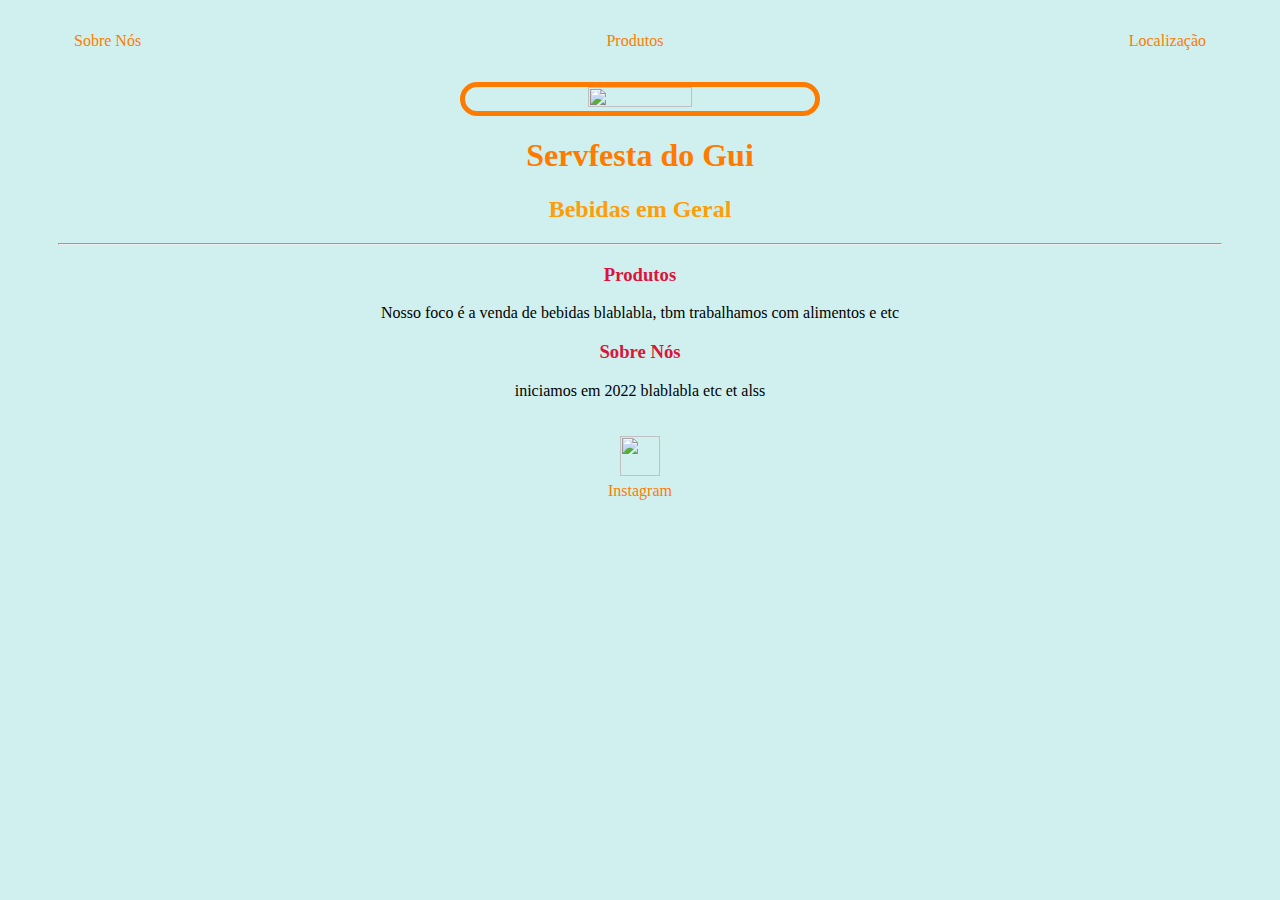
==== Site por Lucas/index.html @ b11c1c66 "Exclusão do Rascunho" ====
<!DOCTYPE html>
<html lang="pt-br">
<head>
    <meta charset="UTF-8">
    <meta http-equiv="X-UA-Compatible" content="IE=edge">
    <meta name="viewport" content="width=device-width, initial-scale=1.0">
    <link rel="shortcut icon" href="./img/ico servfesta 16px.ico" type="image/x-icon">
    <title>Servfesta do Gui</title>
    <link rel="stylesheet" href="style.css">
</head>
<body>
    <div class="container">
        <nav>
            <ul>
                <li>
                    <a href="sobrenos.html"> Sobre Nós </a>
                </li>
                <li>
                    <a href="produtos.html" target="_blank"> Produtos </a>
                </li>
                
                </li>
                <li><a href="local.html">Localização</a></li>
            </ul>   
        </nav>
    
        <header>
            <nav>
            <div class="center">
                <img src="./img/Servfesta do Gui _ Fachada.png"></img>
            </div>
            <h1>Servfesta do Gui</h1>
            <h2>Bebidas em Geral</h2>
            <hr></nav>
        </header>
        <main>
            <nav>
            <div></div>
            <section>
                <h3>Produtos</h3>
                <p>
                    Nosso foco é a venda de bebidas blablabla, tbm trabalhamos com alimentos e etc
                </p>
            </section>
            <section>
                <h3>Sobre Nós</h3>
                <p>
                    iniciamos em 2022 blablabla etc et alss
                </p>
            </section></nav>
        </main>
    
        <footer>
            <a href="https://www.instagram.com/servfestadogui" target="_blank">
                <img src="./img/instagram-svgrepo-com.svg"></img>
                <p>Instagram</p>
            </a>
        </footer>
    </div>
</body>
</html>
---- Site por Lucas/style.css ----
body {
    background-color: rgba(0, 171, 168, 0.185);
    color: rgb(0, 0, 0);
}
nav{text-align: center;}
ul {
    display: flex;
    justify-content: space-between;
    list-style-type: none;
    align-items: center;
    padding: 16px;
    font-family: Georgia, Times, 'Times New Roman', serif; 
    color: rgb(255, 123, 0)
}

a{
    color: rgb(255, 123, 0);
    text-decoration: none;
}

header img {
    width: 30%;
    height: 30%;
    border-radius: 20px;
    border: 5px solid rgb(255, 123, 0);
}

.center {
    text-align: center;
}

h1 {
    color: rgb(255, 123, 0);
}
h3{color: crimson;}
h2{color: rgb(255, 157, 9);}
footer img {
    width: 40px;
    height: 40px;
}

footer {
    display: flex;
    justify-content: center;
}

footer a {
    margin: 20px;
    text-align: center;
}

footer p {
    margin-top: 2px;
}

.container {
    padding: 0px 50px;
}

footer p:hover {
    color: rgb(240, 255, 37);
}

nav a:hover {
    color: rgb(240, 255, 37);
}
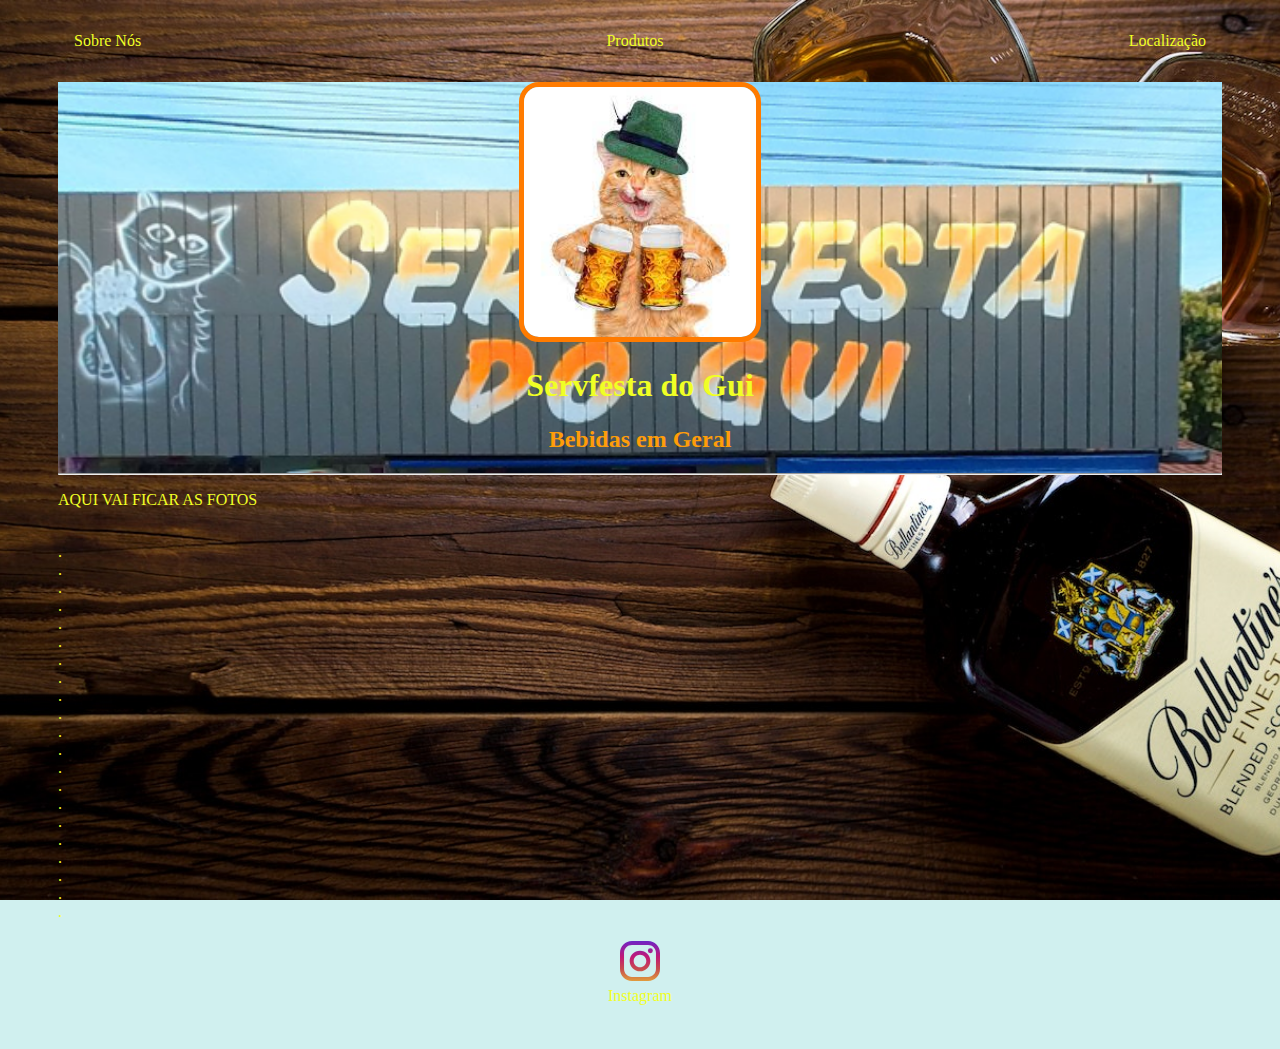
==== commit 36f02976: "Add Ana & Add Lucas" ====
--- a/Site por Lucas/index.html
+++ b/Site por Lucas/index.html
@@ -1,12 +1,12 @@
 <!DOCTYPE html>
 <html lang="pt-br">
 <head>
+    <link rel="stylesheet" href="style.css">
     <meta charset="UTF-8">
     <meta http-equiv="X-UA-Compatible" content="IE=edge">
     <meta name="viewport" content="width=device-width, initial-scale=1.0">
     <link rel="shortcut icon" href="./img/ico servfesta 16px.ico" type="image/x-icon">
     <title>Servfesta do Gui</title>
-    <link rel="stylesheet" href="style.css">
 </head>
 <body>
     <div class="container">
@@ -16,38 +16,48 @@
                     <a href="sobrenos.html"> Sobre Nós </a>
                 </li>
                 <li>
-                    <a href="produtos.html" target="_blank"> Produtos </a>
+                    <a href="produtos.html"> Produtos </a>
                 </li>
                 
                 </li>
-                <li><a href="local.html">Localização</a></li>
+                <li>
+                    <a href="https://www.google.com/maps/dir//Serv-Festa+do+Gui+-+Av.+Celso+Zanella,+380+-+Cristo+Rei,+S%C3%A3o+Jos%C3%A9+do+Rio+Preto+-+SP,+15076-710/@-20.8359778,-49.3541603,16z/data=!4m16!1m6!3m5!1s0x94bc4dab969b55fb:0x31a445447e3c63d0!2sServ-Festa+do+Gui!8m2!3d-20.8356118!4d-49.3525081!4m8!1m0!1m5!1m1!1s0x94bc4dab969b55fb:0x31a445447e3c63d0!2m2!1d-49.3525081!2d-20.8356118!3e2" target="_blank"> Localização </a>
+                </li>
             </ul>   
         </nav>
     
         <header>
             <nav>
             <div class="center">
-                <img src="./img/Servfesta do Gui _ Fachada.png"></img>
+                <img src="./img/WhatsApp Image 2022-11-02 at 08.53.41.jpeg"></img>
             </div>
             <h1>Servfesta do Gui</h1>
             <h2>Bebidas em Geral</h2>
             <hr></nav>
         </header>
         <main>
-            <nav>
-            <div></div>
-            <section>
-                <h3>Produtos</h3>
-                <p>
-                    Nosso foco é a venda de bebidas blablabla, tbm trabalhamos com alimentos e etc
-                </p>
-            </section>
-            <section>
-                <h3>Sobre Nós</h3>
-                <p>
-                    iniciamos em 2022 blablabla etc et alss
-                </p>
-            </section></nav>
+            <p>AQUI VAI FICAR AS FOTOS</p>
+            <br>.
+            <br>.
+            <br>.
+            <br>.
+            <br>.
+            <br>.
+            <br>.
+            <br>.
+            <br>.
+            <br>.
+            <br>.
+            <br>.
+            <br>.
+            <br>.
+            <br>.
+            <br>.
+            <br>.
+            <br>.
+            <br>.
+            <br>.
+            <br>.
         </main>
     
         <footer>
--- a/Site por Lucas/style.css
+++ b/Site por Lucas/style.css
@@ -1,8 +1,12 @@
 body {
     background-color: rgba(0, 171, 168, 0.185);
-    color: rgb(0, 0, 0);
+    color: rgb(240, 255, 37);
 }
-nav{text-align: center;}
+
+nav {
+    text-align: center;
+}
+
 ul {
     display: flex;
     justify-content: space-between;
@@ -14,13 +18,13 @@
 }
 
 a{
-    color: rgb(255, 123, 0);
+    color: rgb(240, 255, 37);
     text-decoration: none;
 }
 
 header img {
-    width: 30%;
-    height: 30%;
+    width: 20%;
+    height: 20%;
     border-radius: 20px;
     border: 5px solid rgb(255, 123, 0);
 }
@@ -30,13 +34,36 @@
 }
 
 h1 {
-    color: rgb(255, 123, 0);
+    color: rgb(240, 255, 37);;
 }
-h3{color: crimson;}
-h2{color: rgb(255, 157, 9);}
+
+h3 {
+    color: crimson;
+}
+
+h2 {
+    color: rgb(255, 157, 9);
+}
+
 footer img {
     width: 40px;
     height: 40px;
+}
+
+header {
+    background-image: url(img/Fachada\ Maior.png);
+    background-repeat: no-repeat;
+    background-position: center center;
+    background-attachment: fixed;
+    background-size: cover;
+}
+
+body {
+    background-image:url(img/pexels-pixabay-301692\ \(1\).jpg);
+    background-repeat: no-repeat;
+    background-position: center center;
+    background-attachment: fixed;
+    background-size: cover;
 }
 
 footer {
@@ -58,9 +85,21 @@
 }
 
 footer p:hover {
+    color: rgb(247, 217, 217);
+}
+
+nav a:hover {
+    color: rgb(247, 217, 217);
+}
+
+li {
     color: rgb(240, 255, 37);
 }
 
-nav a:hover {
-    color: rgb(240, 255, 37);
+.inicial {
+    list-style-type: none;
+    align-items: center;
+    padding: 16px;
+    font-family: Georgia, Times, 'Times New Roman', serif; 
+    color: rgb(255, 123, 0)
 }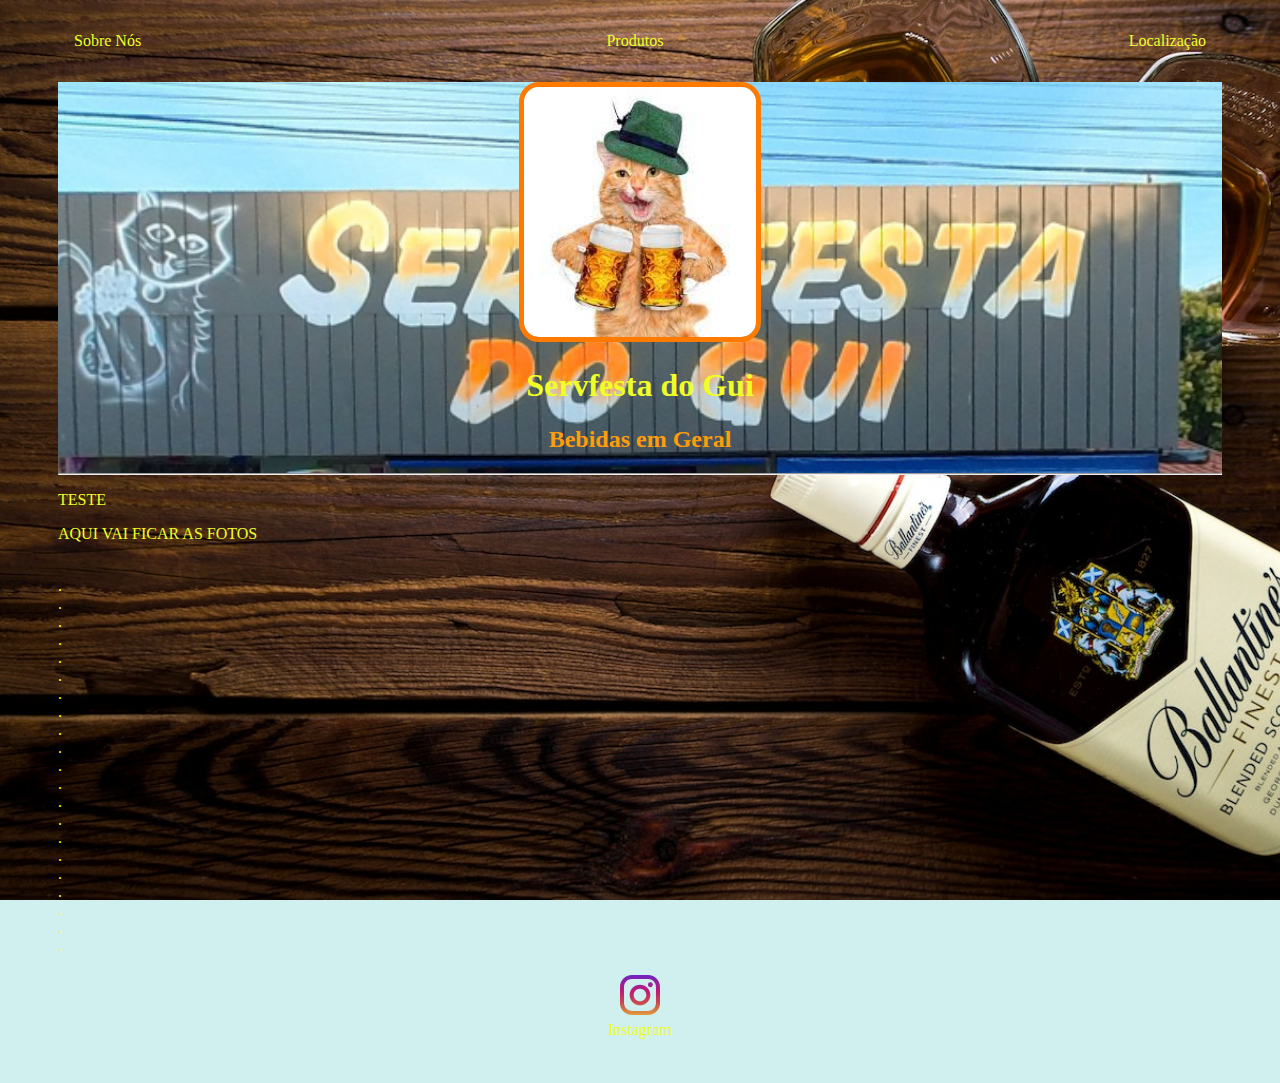
==== commit c33a645a: "teste" ====
--- a/Site por Lucas/index.html
+++ b/Site por Lucas/index.html
@@ -36,6 +36,7 @@
             <hr></nav>
         </header>
         <main>
+            <p>TESTE</p>
             <p>AQUI VAI FICAR AS FOTOS</p>
             <br>.
             <br>.
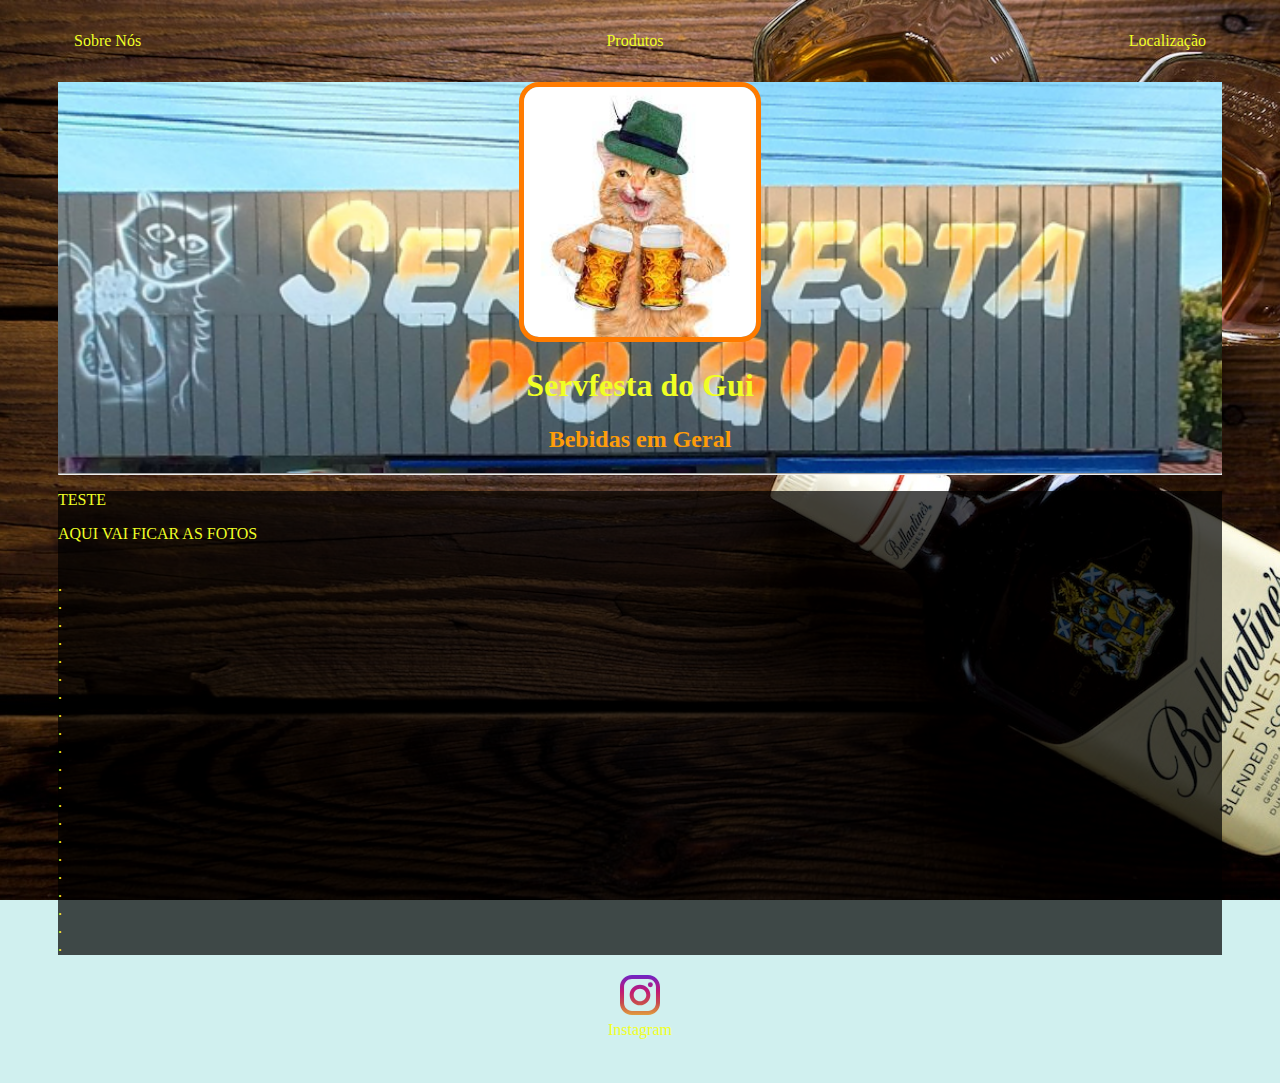
==== commit ed37dfa5: "Corpo Opaco" ====
--- a/Site por Lucas/index.html
+++ b/Site por Lucas/index.html
@@ -35,7 +35,7 @@
             <h2>Bebidas em Geral</h2>
             <hr></nav>
         </header>
-        <main>
+        <main id="corpo">
             <p>TESTE</p>
             <p>AQUI VAI FICAR AS FOTOS</p>
             <br>.
--- a/Site por Lucas/style.css
+++ b/Site por Lucas/style.css
@@ -102,4 +102,9 @@
     padding: 16px;
     font-family: Georgia, Times, 'Times New Roman', serif; 
     color: rgb(255, 123, 0)
+}
+
+main#corpo {
+    background-color: rgb(0, 0, 0, 0.7);
+    width: auto;
 }